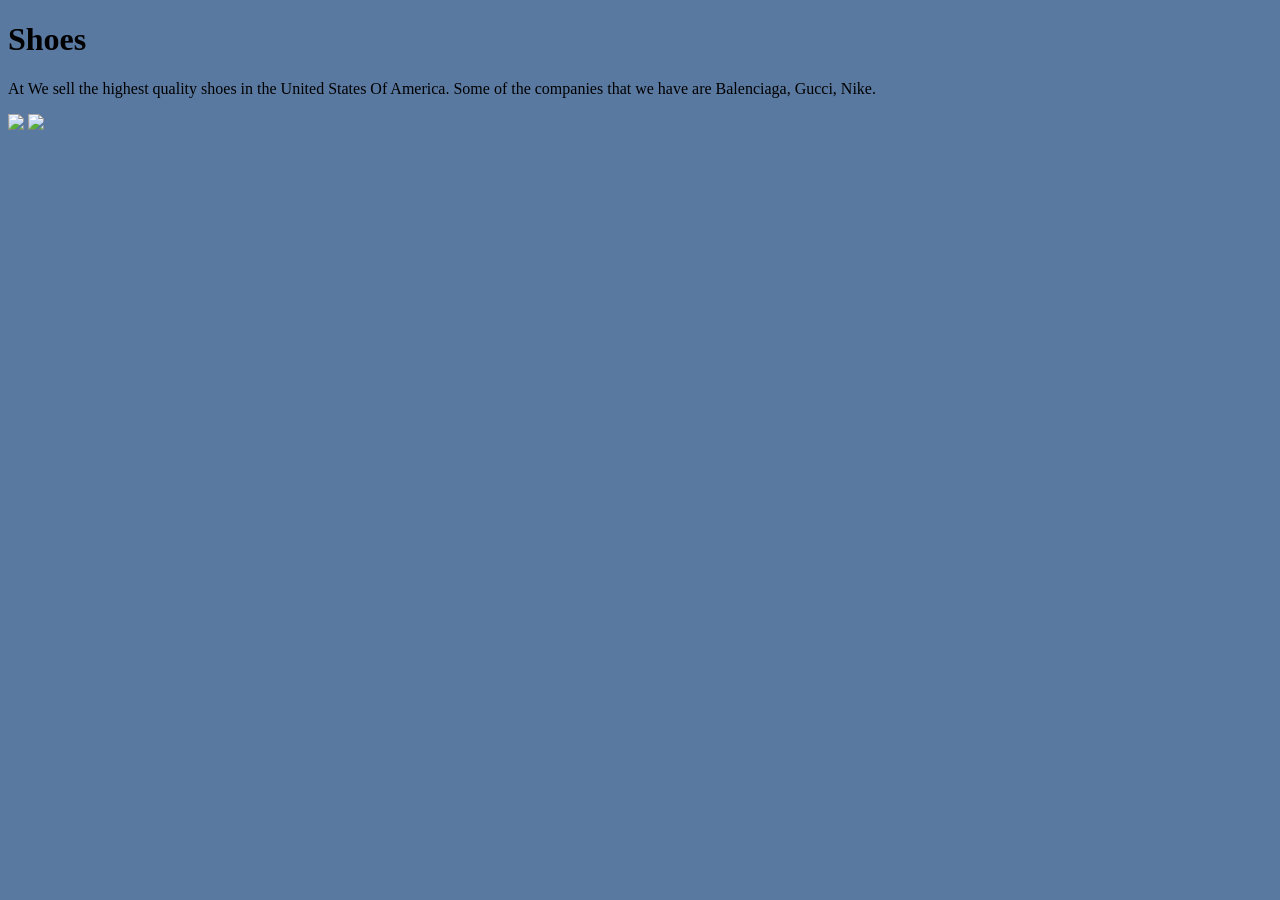
==== index.html @ ec17f295 "Add files via upload" ====
<!DOCTYPE html>
<html>
    
    <head>
        <meta charset="utf-8" />
        <meta name="viewport" content="width=device-width" />
        <title>Title</title>
        <link href="style.css" rel="stylesheet" type="text/css"/>
    </head>
    <body>

<h1>
    Shoes
</h1>


<p>
    At We sell the highest quality shoes in the United States Of America.
    Some of the companies that we have are Balenciaga, Gucci, Nike.

</p>    

    <img src="https://media.gq.com/photos/665df69957bff2114e3a5a24/master/w_1600%2Cc_limit/hypebeast%2520(1).png" class="balenciaga">
    <img src="https://pbs.twimg.com/media/DK7YtmHXUAAg1Yi.jpg" class="fish">














    </body>
</html>
---- style.css ----
body
{
    background-color: rgb(90, 121, 161);
}


h1
{

}

p
{

}

.balenciaga
{
    width: 100px;
    height: 100;
}

.fish
{
    width: 100px;
}
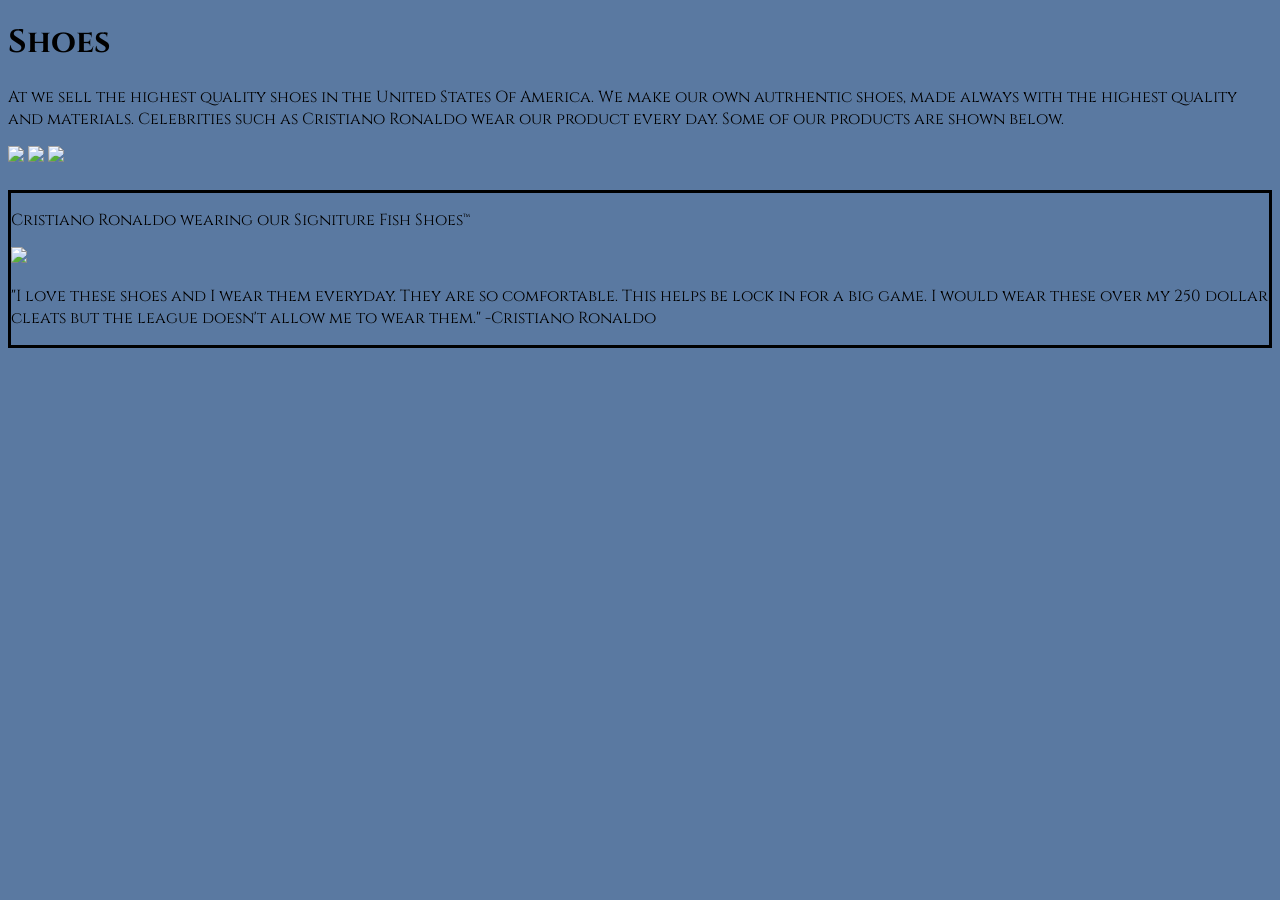
==== commit 915b3104: "Add files via upload" ====
--- a/index.html
+++ b/index.html
@@ -6,6 +6,9 @@
         <meta name="viewport" content="width=device-width" />
         <title>Title</title>
         <link href="style.css" rel="stylesheet" type="text/css"/>
+        <link rel="preconnect" href="https://fonts.googleapis.com">
+<link rel="preconnect" href="https://fonts.gstatic.com" crossorigin>
+<link href="https://fonts.googleapis.com/css2?family=Cinzel:wght@400..900&display=swap" rel="stylesheet">
     </head>
     <body>
 
@@ -15,26 +18,41 @@
 
 
 <p>
-    At We sell the highest quality shoes in the United States Of America.
-    Some of the companies that we have are Balenciaga, Gucci, Nike.
+    At we sell the highest quality shoes in the United States Of America.
+    We make our own autrhentic shoes, made always with the highest quality and materials. 
+    Celebrities such as Cristiano Ronaldo wear our product every day. 
+    Some of our products are shown below.
 
 </p>    
 
     <img src="https://media.gq.com/photos/665df69957bff2114e3a5a24/master/w_1600%2Cc_limit/hypebeast%2520(1).png" class="balenciaga">
     <img src="https://pbs.twimg.com/media/DK7YtmHXUAAg1Yi.jpg" class="fish">
+    <img src="https://p16-oec-general-useast5.ttcdn-us.com/tos-useast5-i-omjb5zjo8w-tx/410d8df0dfbe4349aa8b374203e09ab5~tplv-fhlh96nyum-crop-webp:1000:1000.webp?dr=12190&t=555f072d&ps=933b5bde&shp=8dbd94bf&shcp=e1be8f53&idc=useast5&from=2378011839" class="tung">
+    <br>
+    <br>
+
+<div class="Cristiano">
+
+<p>
+
+    Cristiano Ronaldo wearing our Signiture Fish Shoes™
+</p>
+
+
+<img src="Screenshot 2026-04-22 082420.png" class="ronaldofish">
 
 
 
+<p>
+    "I love these shoes and I wear them everyday. 
+    They are so comfortable. This helps be lock in for a 
+    big game. I would wear these over my 250 dollar
+     cleats but the league doesn't allow me to wear them."
+     -Cristiano Ronaldo
+</p>
 
 
-
-
-
-
-
-
-
-
+</div>
 
     </body>
 </html>
--- a/style.css
+++ b/style.css
@@ -1,28 +1,54 @@
 body
 {
     background-color: rgb(90, 121, 161);
+    font-family: "Cinzel", serif;
 }
 
 
 h1
 {
-
+    
 }
 
 p
 {
-
+    
 }
 
 .balenciaga
 {
-    width: 100px;
+    width: 200px;
     height: 100;
 }
 
 .fish
 {
-    width: 100px;
+    width: 200px;
 }
 
 
+.tung
+{
+    width: 200px;
+}
+
+
+
+.cinzel {
+    font-family: "Cinzel", serif;
+    font-optical-sizing: auto;
+    font-weight: 10;
+    font-style: normal;
+  }
+
+
+  .ronaldofish
+  {
+    width: 500px;
+  }
+
+
+  .Cristiano
+  {
+    border-style: solid;
+  }
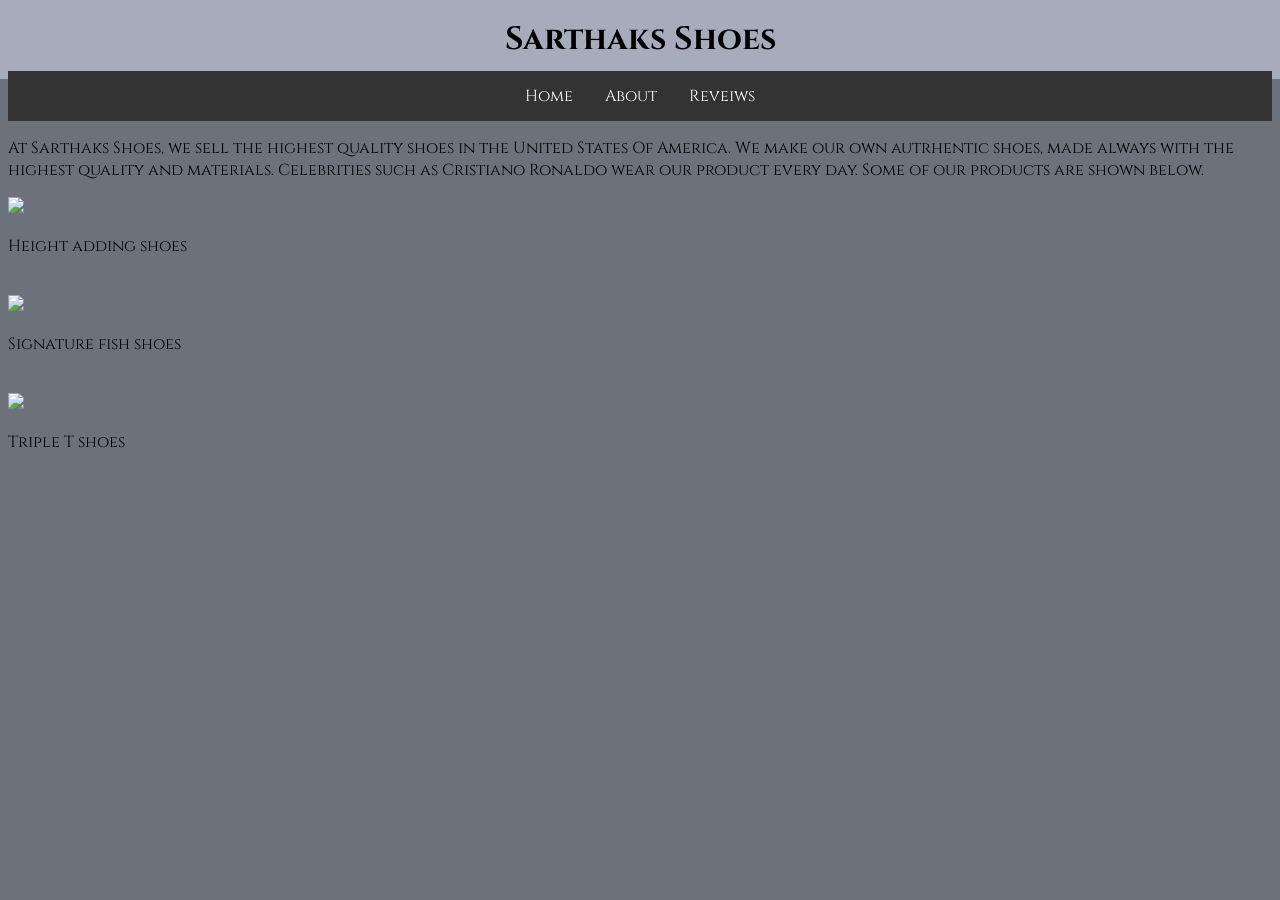
==== commit 11dc4b60: "Add files via upload" ====
--- a/index.html
+++ b/index.html
@@ -13,12 +13,20 @@
     <body>
 
 <h1>
-    Shoes
+    Sarthaks Shoes
 </h1>
 
+<!-- nav bar -->
+<ul>
+    <li><a href="index.html">Home</a></li>
+    <li><a href="contact.html">About</a></li>
+    <li><a href="review.html">Reveiws</a></li>
+    
+  </ul>
+<!-- end of nav bar -->
 
 <p>
-    At we sell the highest quality shoes in the United States Of America.
+    At Sarthaks Shoes, we sell the highest quality shoes in the United States Of America.
     We make our own autrhentic shoes, made always with the highest quality and materials. 
     Celebrities such as Cristiano Ronaldo wear our product every day. 
     Some of our products are shown below.
@@ -26,33 +34,37 @@
 </p>    
 
     <img src="https://media.gq.com/photos/665df69957bff2114e3a5a24/master/w_1600%2Cc_limit/hypebeast%2520(1).png" class="balenciaga">
+    
+    <p>
+        Height adding shoes
+    </p>
+
+    <br>
+    
     <img src="https://pbs.twimg.com/media/DK7YtmHXUAAg1Yi.jpg" class="fish">
+    
+    <p>
+        Signature fish shoes
+    </p>
+
+    <br>
+    
     <img src="https://p16-oec-general-useast5.ttcdn-us.com/tos-useast5-i-omjb5zjo8w-tx/410d8df0dfbe4349aa8b374203e09ab5~tplv-fhlh96nyum-crop-webp:1000:1000.webp?dr=12190&t=555f072d&ps=933b5bde&shp=8dbd94bf&shcp=e1be8f53&idc=useast5&from=2378011839" class="tung">
+    
+    <p>
+        Triple T shoes
+    </p>
+
     <br>
     <br>
 
-<div class="Cristiano">
-
-<p>
-
-    Cristiano Ronaldo wearing our Signiture Fish Shoes™
-</p>
-
-
-<img src="Screenshot 2026-04-22 082420.png" class="ronaldofish">
 
 
 
-<p>
-    "I love these shoes and I wear them everyday. 
-    They are so comfortable. This helps be lock in for a 
-    big game. I would wear these over my 250 dollar
-     cleats but the league doesn't allow me to wear them."
-     -Cristiano Ronaldo
-</p>
 
 
-</div>
+
+
 
     </body>
 </html>
--- a/style.css
+++ b/style.css
@@ -1,12 +1,16 @@
 body
 {
-    background-color: rgb(90, 121, 161);
+    background-color: rgb(107, 114, 124);
     font-family: "Cinzel", serif;
 }
 
 
 h1
 {
+    background-color: rgb(166, 172, 187);
+    text-align: center;
+    margin: -8px;
+    padding: 18px;
     
 }
 
@@ -19,6 +23,7 @@
 {
     width: 200px;
     height: 100;
+    
 }
 
 .fish
@@ -51,4 +56,30 @@
   .Cristiano
   {
     border-style: solid;
-  }+  }
+
+  ul {
+    list-style-type: none;
+    margin: 0;
+    padding: 0;
+    background-color: #333333;
+    display: flex;
+    justify-content: center;
+    
+  }
+  
+  ul li a {
+    display: block;
+    color: white;
+    padding: 14px 16px;
+    text-decoration: none;
+  }
+  
+  ul li a:hover {
+    background-color: #111111;
+  }
+
+  ul li a.active {
+    background-color: #04AA6D;
+  }
+
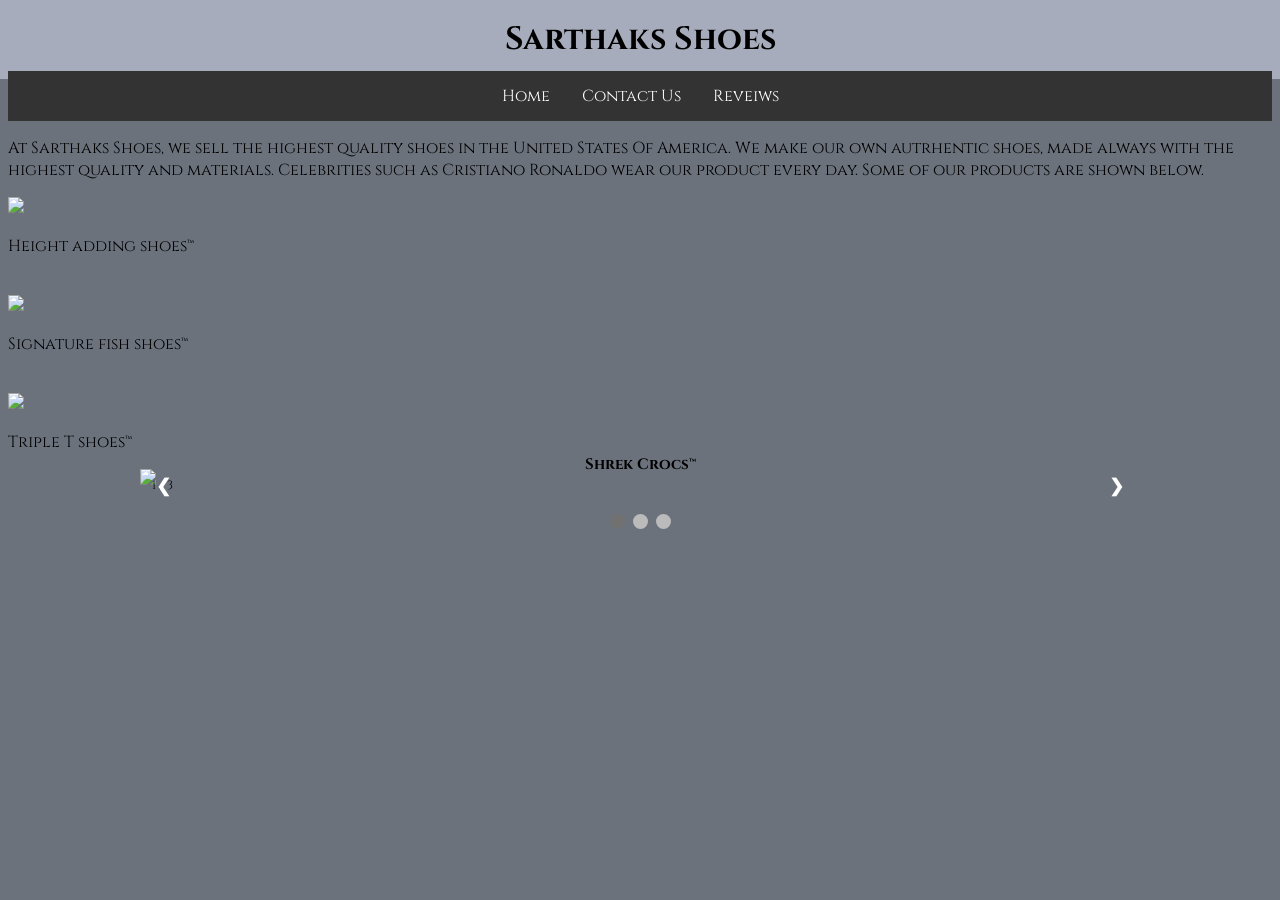
==== commit a8f3a810: "Add files via upload" ====
--- a/index.html
+++ b/index.html
@@ -9,8 +9,11 @@
         <link rel="preconnect" href="https://fonts.googleapis.com">
 <link rel="preconnect" href="https://fonts.gstatic.com" crossorigin>
 <link href="https://fonts.googleapis.com/css2?family=Cinzel:wght@400..900&display=swap" rel="stylesheet">
-    </head>
+
+</head>
     <body>
+
+
 
 <h1>
     Sarthaks Shoes
@@ -19,7 +22,7 @@
 <!-- nav bar -->
 <ul>
     <li><a href="index.html">Home</a></li>
-    <li><a href="contact.html">About</a></li>
+    <li><a href="contact.html">Contact Us</a></li>
     <li><a href="review.html">Reveiws</a></li>
     
   </ul>
@@ -36,7 +39,7 @@
     <img src="https://media.gq.com/photos/665df69957bff2114e3a5a24/master/w_1600%2Cc_limit/hypebeast%2520(1).png" class="balenciaga">
     
     <p>
-        Height adding shoes
+        Height adding shoes™
     </p>
 
     <br>
@@ -44,7 +47,7 @@
     <img src="https://pbs.twimg.com/media/DK7YtmHXUAAg1Yi.jpg" class="fish">
     
     <p>
-        Signature fish shoes
+        Signature fish shoes™
     </p>
 
     <br>
@@ -52,8 +55,47 @@
     <img src="https://p16-oec-general-useast5.ttcdn-us.com/tos-useast5-i-omjb5zjo8w-tx/410d8df0dfbe4349aa8b374203e09ab5~tplv-fhlh96nyum-crop-webp:1000:1000.webp?dr=12190&t=555f072d&ps=933b5bde&shp=8dbd94bf&shcp=e1be8f53&idc=useast5&from=2378011839" class="tung">
     
     <p>
-        Triple T shoes
+        Triple T shoes™
     </p>
+
+
+<!-- Slideshow container -->
+<div class="slideshow-container">
+
+  <!-- Full-width images with number and caption text -->
+  <div class="mySlides fade">
+    <div class="numbertext">1 / 3</div>
+    <img src="https://i.ebayimg.com/images/g/aSYAAOSwh-ZlNWHI/s-l400.jpg" style="width:100%">
+    <div class="text">Shrek Crocs™</div>
+  </div>
+
+  <div class="mySlides fade">
+    <div class="numbertext">2 / 3</div>
+    <img src="https://content.instructables.com/FA5/DUUA/Z6GEP282D3T/FA5DUUAZ6GEP282D3T.jpg?auto=webp&fit=bounds&frame=1&height=620&width=620" style="width:100%">
+    <div class="text">Plastic bag shoes™</div>
+  </div>
+
+  <div class="mySlides fade">
+    <div class="numbertext">3 / 3</div>
+    <img src="https://i.ebayimg.com/images/g/Cr8AAOSwbiNgWDaH/s-l1200.jpg" style="width:100%">
+    <div class="text2">Luxury medival ancient shoes™</div>
+  </div>
+
+  <!-- Next and previous buttons -->
+  <a class="prev" onclick="plusSlides(-1)">&#10094;</a>
+  <a class="next" onclick="plusSlides(1)">&#10095;</a>
+</div>
+<br>
+
+<!-- The dots/circles -->
+<div style="text-align:center">
+  <span class="dot" onclick="currentSlide(1)"></span>
+  <span class="dot" onclick="currentSlide(2)"></span>
+  <span class="dot" onclick="currentSlide(3)"></span>
+</div>
+
+
+<script src = "slideshow.js"></script>
 
     <br>
     <br>
--- a/style.css
+++ b/style.css
@@ -14,10 +14,8 @@
     
 }
 
-p
-{
-    
-}
+
+
 
 .balenciaga
 {
@@ -50,12 +48,14 @@
   .ronaldofish
   {
     width: 500px;
+    
   }
 
 
   .Cristiano
   {
     border-style: solid;
+    font-weight: bold;
   }
 
   ul {
@@ -83,3 +83,127 @@
     background-color: #04AA6D;
   }
 
+
+
+  
+* {box-sizing:border-box}
+
+/* Slideshow container */
+.slideshow-container {
+  max-width: 1000px;
+  position: relative;
+  margin: auto;
+}
+
+/* Hide the images by default */
+.mySlides {
+  display: none;
+}
+
+/* Next & previous buttons */
+.prev, .next {
+  cursor: pointer;
+  position: absolute;
+  top: 50%;
+  width: auto;
+  margin-top: -22px;
+  padding: 16px;
+  color: white;
+  font-weight: bold;
+  font-size: 18px;
+  transition: 0.6s ease;
+  border-radius: 0 3px 3px 0;
+  user-select: none;
+}
+
+/* Position the "next button" to the right */
+.next {
+  right: 0;
+  border-radius: 3px 0 0 3px;
+}
+
+/* On hover, add a black background color with a little bit see-through */
+.prev:hover, .next:hover {
+  background-color: rgba(0,0,0,0.8);
+}
+
+/* Caption text */
+.text {
+  color: #000000;
+  font-size: 15px;
+  padding: 8px 12px;
+  position: absolute;
+  bottom: 8px;
+  width: 100%;
+  text-align: center;
+  font-weight:bold
+}
+
+
+.text2
+{
+    color: #ffffff;
+  font-size: 15px;
+  padding: 8px 12px;
+  position: absolute;
+  bottom: 8px;
+  width: 100%;
+  text-align: center;
+  font-weight:bold
+}
+
+/* Number text (1/3 etc) */
+.numbertext {
+  color: #000000;
+  font-size: 12px;
+  padding: 8px 12px;
+  position: absolute;
+  top: 0;
+}
+
+/* The dots/bullets/indicators */
+.dot {
+  cursor: pointer;
+  height: 15px;
+  width: 15px;
+  margin: 0 2px;
+  background-color: #bbb;
+  border-radius: 50%;
+  display: inline-block;
+  transition: background-color 0.6s ease;
+}
+
+.active, .dot:hover {
+  background-color: #717171;
+}
+
+/* Fading animation */
+.fade {
+  animation-name: fade;
+  animation-duration: 1.5s;
+}
+
+@keyframes fade {
+  from {opacity: .4}
+  to {opacity: 1}
+}
+
+
+input, textarea {
+ width: 300px;
+ padding: 8px;
+ margin-bottom: 10px;
+  border-radius: 10px;
+}
+
+button {
+ padding: 10px 15px;
+ background-color: navy;
+ color: white;
+ border: none;
+ border-radius: 10px;
+}
+
+button:hover {
+ background-color: rgb(22, 22, 192);
+}
